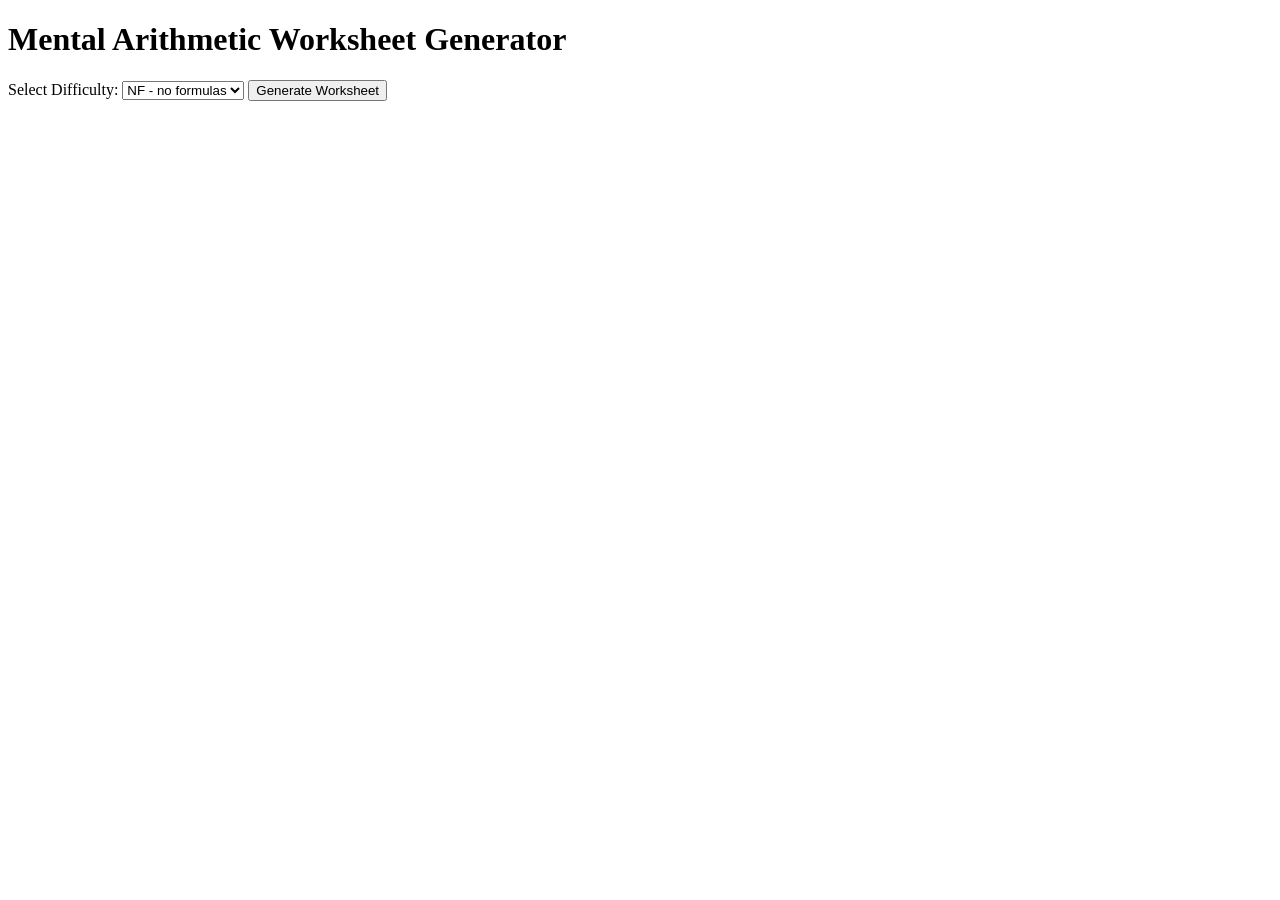
==== index.html @ 59d33764 "Rename title and update difficulty options" ====
<!DOCTYPE html>
<html lang="en">
<head>
  <meta charset="UTF-8">
  <title>Mental Arithmetic Worksheet Generator</title>
  <link rel="stylesheet" href="style.css">
</head>
<body>

  <div class="container">
    <h1>Mental Arithmetic Worksheet Generator</h1>

    <label for="difficulty">Select Difficulty:</label>
    <select id="difficulty">
      <option value="easy">NF - no formulas</option>
      <option value="medium">5F - little friends</option>
      <option value="hard">10F - big friends</option>
    </select>

    <button onclick="generate()">Generate Worksheet</button>
  </div>

  <script src="script.js"></script>
</body>
</html>
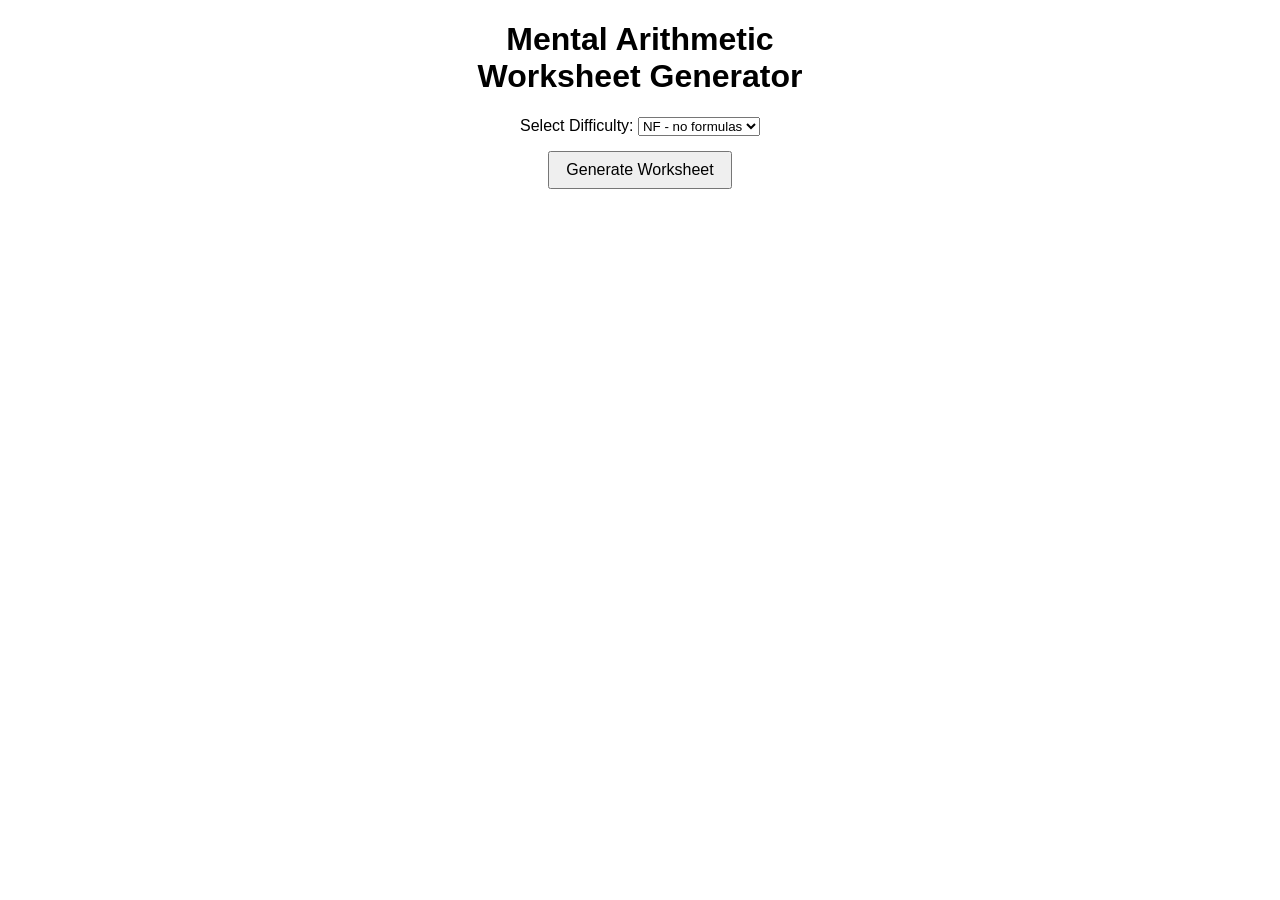
==== commit dc1a5b68: "changing layout" ====
--- a/index.html
+++ b/index.html
@@ -12,11 +12,11 @@
 
     <label for="difficulty">Select Difficulty:</label>
     <select id="difficulty">
-      <option value="easy">NF - no formulas</option>
-      <option value="medium">5F - little friends</option>
-      <option value="hard">10F - big friends</option>
+      <option value="NF">NF - no formulas</option>
+      <option value="5F">5F - little friends</option>
+      <option value="10F">10F - big friends</option>
     </select>
-
+	
     <button onclick="generate()">Generate Worksheet</button>
   </div>
 
--- a/style.css
+++ b/style.css
@@ -0,0 +1,88 @@
+body {
+  font-family: Arial, sans-serif;
+  margin: 20px;
+}
+
+.container {
+  max-width: 400px;
+  margin: auto;
+  text-align: center;
+}
+
+button {
+  margin-top: 15px;
+  padding: 8px 16px;
+  font-size: 16px;
+}
+
+/* Worksheet layout */
+hr {
+  border: none;
+  border-top: 2px solid black;
+  margin: 20px 0;
+}
+
+.worksheet {
+  width: 100%;
+}
+
+.task-grid {
+  display: grid;
+  grid-template-columns: repeat(15, auto);
+  gap: 5px;
+  margin-top: 5px;
+  font-size: 12px;
+}
+
+.task {
+  padding-bottom: 5px;
+  padding-top: 5px;
+  padding-left: 5px;
+  padding-right: 5px;
+  border-bottom: 1px solid #000;
+  border-right: 1px solid black;
+  border-top: 1px solid black;
+  border-left: 1px solid black;
+  white-space: nowrap;
+}
+
+.problem {
+  display: inline-block;
+  font-family: monospace;
+  font-size: 12px;
+  text-align: right;
+  font-weight: bold;
+  width: 30px;
+}
+
+.difficulty-label {
+  font-family: monospace;
+  font-size: 12px;
+  font-weight: bold;
+}
+.separator {
+  grid-column: 1 / -1;
+  border-top: 2px solid black;
+  margin: 5px 0;
+}
+
+.difficulty-block {
+  display: flex;
+  justify-content: space-between;
+}
+/* Print settings */
+
+@page {
+  size: A4 landscape;
+  margin: 1cm;
+}
+
+@media print {
+  .no-print {
+    display: none;
+  }
+
+  body {
+    margin: 0;
+  }
+}
